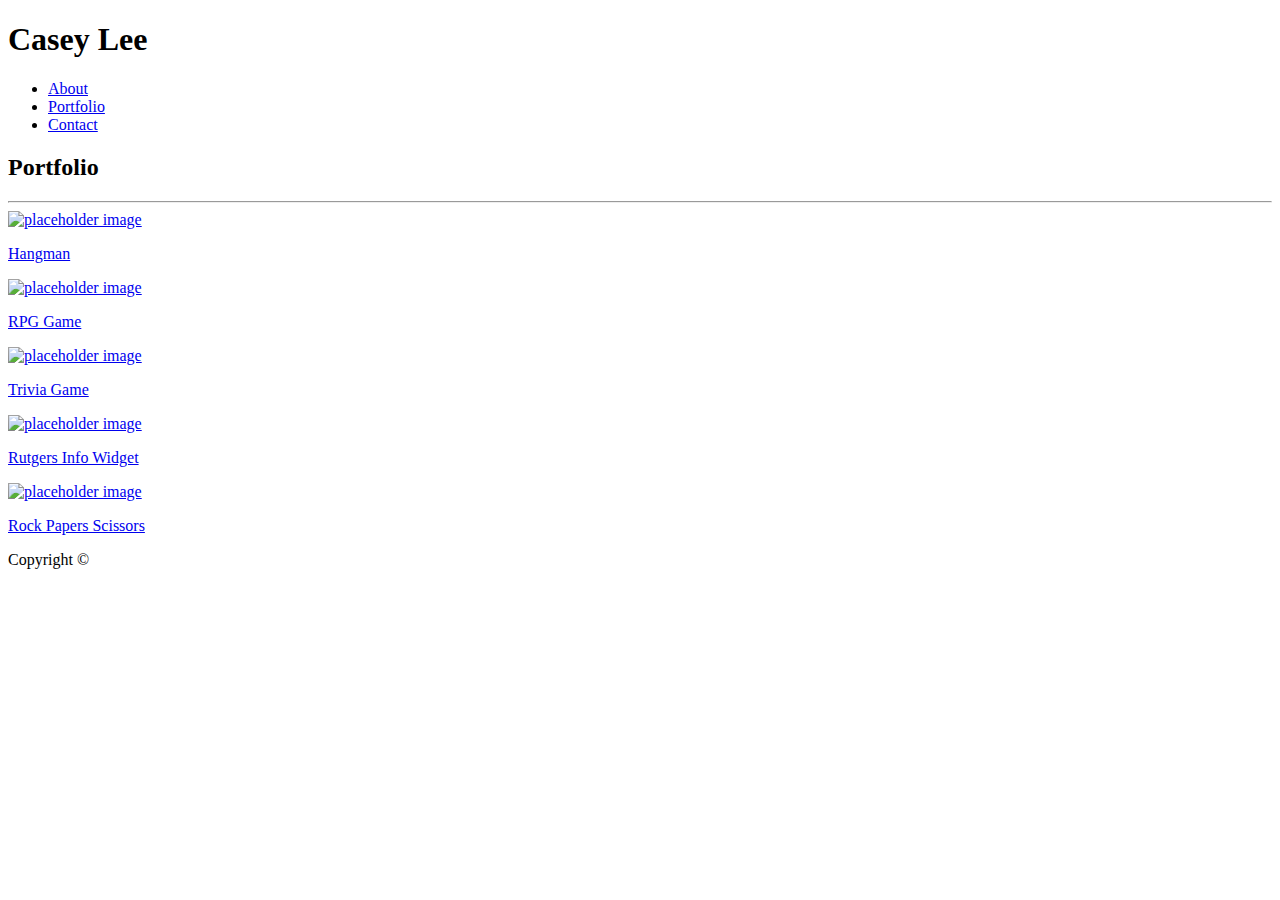
==== portfolio.html @ 0db25517 "Basic Portfolio added" ====
<!DOCTYPE html>
<html lang="en-us">
<head>
    <meta charset="utf-8" />
    <meta http-equiv="X-UA-Compatible" content="IE=edge">
    <title>Casey Lee's Portfolio</title>
    <meta name="viewport" content="width=device-width, initial-scale=1">
    <link rel="stylesheet" type="text/css" media="screen" href="assets/css/style.css" />
    <script src="main.js"></script>
</head>
<body>
    <header>  
        <section class="top cf">
        <div class="name">
                <h1 class="Casey">Casey Lee</h1>
        </div>
        <nav class="nav">
            <ul class="nav-ul">
                <li class="nav-li"><a href="index.html">About</a></li>
                <li class="nav-li"><a href="portfolio.html">Portfolio</a></li>    
                <li class="nav-li"><a href="contact.html">Contact</a></li>    
            </ul>                
        </nav> 
        </section>
    </header>
    <section class="background">
        <div class="container">
            <div class="content">
                <h2>Portfolio</h2>
                <hr>
                <a href="#" class="portfolio hang">
                    <img src="http://via.placeholder.com/280x200" alt="placeholder image">
                    <p class="cap-fig cap-hang">Hangman</p>
                </a>
                <a href="#" class="portfolio rpg">
                    <img src="http://via.placeholder.com/280x200" alt="placeholder image">
                    <p class="cap-fig cap-rpg">RPG Game</p>
                </a>
                <a href="#" class="portfolio triv">
                    <img src="http://via.placeholder.com/280x200" alt="placeholder image">
                    <p class="cap-fig cap-triv">Trivia Game</p>
                </a>
                <a href="#" class="portfolio rutg">
                    <img src="http://via.placeholder.com/280x200" alt="placeholder image">
                    <p class="cap-fig cap-rutg">Rutgers Info Widget</p>
                </a>
                <a href="#" class="portfolio rock">
                    <img src="http://via.placeholder.com/280x200" alt="placeholder image">
                    <p class="cap-fig cap-rock">Rock Papers Scissors</p>
                </a>
            </div>
        </div>
    </section>
    <footer class="footer">
        <p class="copyright">Copyright ©</p>
    </footer>
</body>
</html>
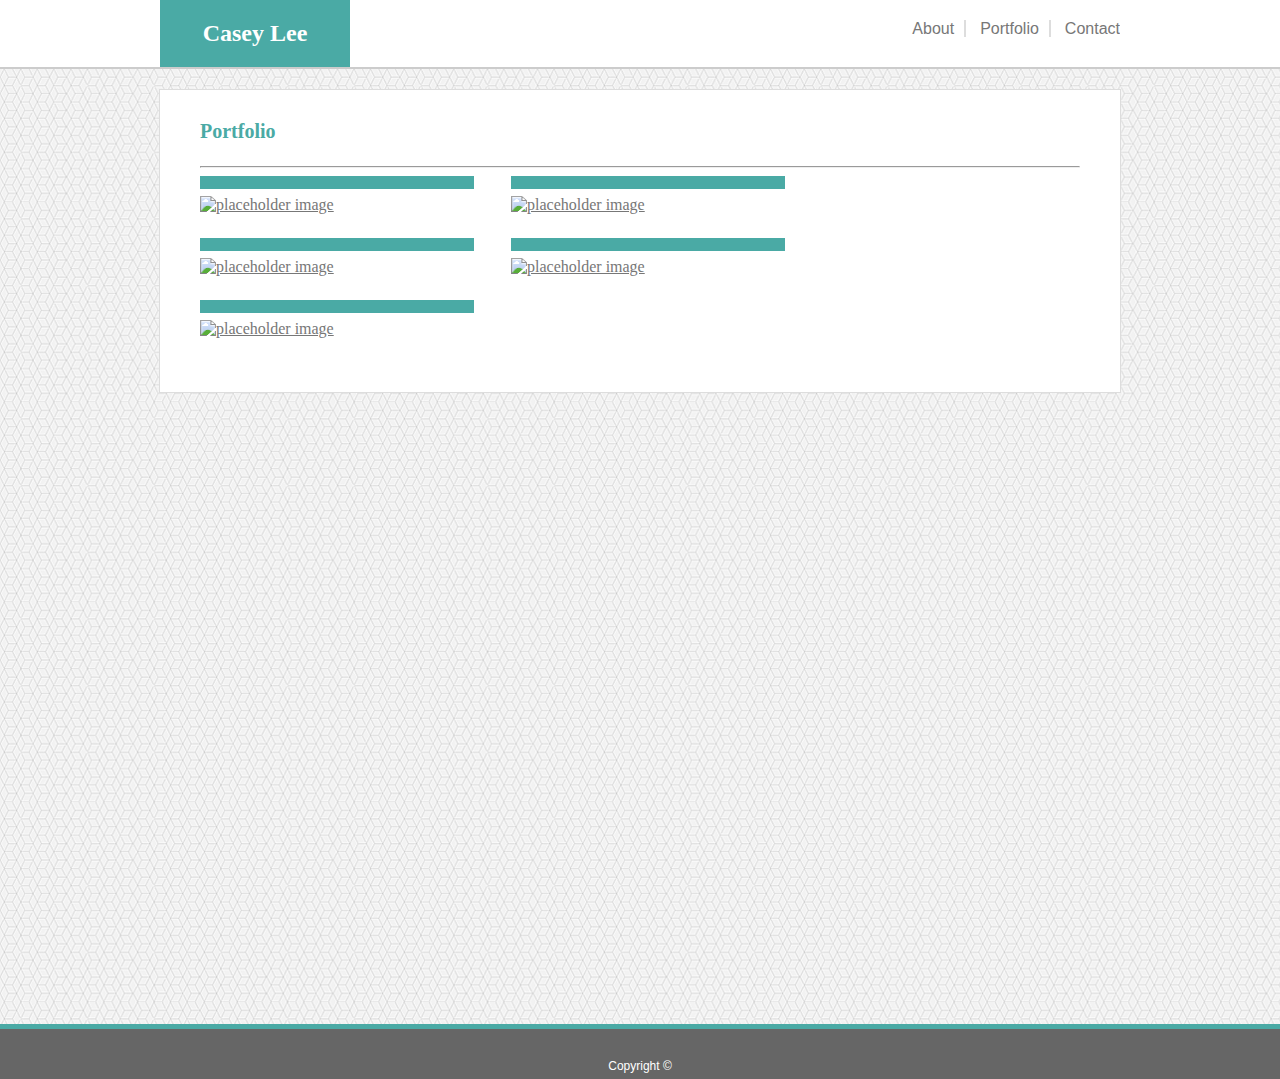
==== commit bfa16e9f: "first edit" ====
--- a/portfolio.html
+++ b/portfolio.html
@@ -28,26 +28,28 @@
             <div class="content">
                 <h2>Portfolio</h2>
                 <hr>
-                <a href="#" class="portfolio hang">
-                    <img src="http://via.placeholder.com/280x200" alt="placeholder image">
-                    <p class="cap-fig cap-hang">Hangman</p>
-                </a>
-                <a href="#" class="portfolio rpg">
-                    <img src="http://via.placeholder.com/280x200" alt="placeholder image">
-                    <p class="cap-fig cap-rpg">RPG Game</p>
-                </a>
-                <a href="#" class="portfolio triv">
-                    <img src="http://via.placeholder.com/280x200" alt="placeholder image">
-                    <p class="cap-fig cap-triv">Trivia Game</p>
-                </a>
-                <a href="#" class="portfolio rutg">
-                    <img src="http://via.placeholder.com/280x200" alt="placeholder image">
-                    <p class="cap-fig cap-rutg">Rutgers Info Widget</p>
-                </a>
-                <a href="#" class="portfolio rock">
-                    <img src="http://via.placeholder.com/280x200" alt="placeholder image">
-                    <p class="cap-fig cap-rock">Rock Papers Scissors</p>
-                </a>
+                <div class="cf">
+                    <a href="#" class="portfolio hang">
+                        <img src="http://via.placeholder.com/280x200" alt="placeholder image">
+                        <p class="cap-fig cap-hang">Hangman</p>
+                    </a>
+                    <a href="#" class="portfolio rpg">
+                        <img src="http://via.placeholder.com/280x200" alt="placeholder image">
+                        <p class="cap-fig cap-rpg">RPG Game</p>
+                    </a>
+                    <a href="#" class="portfolio triv">
+                        <img src="http://via.placeholder.com/280x200" alt="placeholder image">
+                        <p class="cap-fig cap-triv">Trivia Game</p>
+                    </a>
+                    <a href="#" class="portfolio rutg">
+                        <img src="http://via.placeholder.com/280x200" alt="placeholder image">
+                        <p class="cap-fig cap-rutg">Rutgers Info Widget</p>
+                    </a>
+                    <a href="#" class="portfolio rock">
+                        <img src="http://via.placeholder.com/280x200" alt="placeholder image">
+                        <p class="cap-fig cap-rock">Rock Papers Scissors</p>
+                    </a>
+                </div>
             </div>
         </div>
     </section>
--- a/assets/css/style.css
+++ b/assets/css/style.css
@@ -0,0 +1,418 @@
+/* CSS reset */
+
+
+html, body, div, span, applet, object, iframe,
+h1, h2, h3, h4, h5, h6, p, blockquote, pre,
+a, abbr, acronym, address, big, cite, code,
+del, dfn, em, img, ins, kbd, q, s, samp,
+small, strike, strong, sub, sup, tt, var,
+b, u, i, center,
+dl, dt, dd, ol, ul, li,
+fieldset, form, label, legend,
+table, caption, tbody, tfoot, thead, tr, th, td,
+article, aside, canvas, details, embed, 
+figure, figcaption, footer, header, hgroup, 
+menu, nav, output, ruby, section, summary,
+time, mark, audio, video {
+	margin: 0;
+	padding: 0;
+	border: 0;
+	font-size: 100%;
+	font: inherit;
+	vertical-align: baseline;
+}
+
+* {
+    color: #777777;
+}
+
+html,body { 
+    height:100%;
+    margin: 0; /*used for sticky footer*/
+}
+
+p {
+    font-family: Arial, 'Helvetica Neue', Helvetica, sans-serif;
+}
+
+
+    /*header layout styling*/
+
+
+header {
+    width:100%;
+    background-color: #ffffff;
+    margin: 0 auto;
+    border-bottom: solid #ccc 2px;
+}
+
+h1{
+    font-size: 24px;
+    font-weight: bolder;
+    font-family: Georgia, 'Times New Roman', Times, serif;
+}
+
+.top{
+    max-width:960px;
+    margin: 0 auto;
+    transition: all .5s ease-in-out;
+}
+
+
+        /*name styling*/
+
+
+.name {
+    float:left;
+}
+
+.Casey {
+    background-color: #4aaaa5;
+    padding: 20px;
+    color:white;
+    width: 150px;
+    text-align: center;
+}
+
+
+        /*nav bar styling*/
+
+
+.nav {
+    float: right;
+}
+
+.nav-ul {
+    list-style: none;
+    width: auto;
+}
+
+.nav-li {
+    font-family: Arial, 'Helvetica Neue', Helvetica, sans-serif;
+    display: inline;
+    text-transform: none;
+    margin-right: 10px;
+    padding-right: 10px;
+    border-right: solid #dddddd 2px;
+    position:relative;
+    top: 20px;
+    transition: all .2s ease-in-out;
+}
+
+.nav-li:hover{
+    text-transform: uppercase;
+}
+
+.nav-li:last-child{
+     border:0;
+     margin-right:0;
+     padding-right:0;
+}
+
+nav a {
+    text-decoration: none;
+}
+
+
+    /*content layout styling*/
+
+
+.background {
+    background-image:url(../images/qbkls.png);
+    padding: 20px 0 85px;
+    min-height: 100%; /*used for sticky footer */
+    margin: 0 auto -50px; /*used for sticky footer*/
+}
+
+.container {
+    max-width:960px;
+    margin: 0px auto;
+    background-color: white;
+    border: solid #ddd 1px;
+    transition: all .5s ease-in-out;
+
+}
+
+.content {
+    padding: 30px 40px 30px;
+}
+
+h2{
+    color: #4aaaa5;
+    font-weight: bold;
+    font-size: 20px;
+    padding-bottom: 15px;
+    font-family: Georgia, 'Times New Roman', Times, serif;
+}
+
+
+        /*bio*/
+
+
+.bio-pic {
+    float: left;
+    margin-right:15px;
+    padding-top: 10px;
+}
+
+.bio {
+    padding-top: 10px; 
+    font-size: 16px;
+    line-height: 24px;
+    text-align: justify;
+    text-indent: 25px;
+}
+
+
+        /*portfolio styling*/
+
+.grid {
+}
+
+.portfolio {
+    padding: 20px 0px 20px 0px;
+    max-width: 280px;
+    margin-right: 33px;
+    width: 274px;
+    overflow: hidden;
+    display: inline-block;
+}
+
+
+.cap-fig {
+    padding: 20px 70px 20px;
+    font-family: Arial, 'Helvetica Neue', Helvetica, sans-serif;
+    font-size: 16px;
+    background-color: #4aaaa5;
+    width: 140px;
+    color:#fff;
+    text-align: center;
+    white-space: nowrap;
+}
+
+/* hangman */
+
+
+.hang {
+    position: relative;
+    transition: all .2s ease-in-out;
+}
+
+.cap-hang {
+    position: absolute;
+    bottom: 45px;
+}
+
+.hang:hover {
+    transform: scale(1.1)
+}
+
+
+            /* rpg game */
+
+
+.rpg {
+    position: relative;
+    transition: all .2s ease-in-out;
+}
+
+.cap-rpg {
+    position: absolute;
+    bottom: 45px;
+}
+
+.rpg:hover {
+    transform: scale(1.1)
+}
+
+
+            /* trivia game */
+
+
+.triv {
+    position: relative;
+    transition: all .2s ease-in-out;
+}
+
+.cap-triv {
+    position: absolute;
+    bottom: 45px;
+}
+
+.triv:hover {
+    transform: scale(1.1)
+}
+
+
+            /* Rutgers Info Widget */
+
+
+.rutg {
+    position: relative;
+    transition: all .2s ease-in-out;
+}
+
+.cap-rutg {
+    position: absolute;
+    bottom: 45px;
+}
+
+.rutg:hover {
+    transform: scale(1.1)
+}
+
+
+            /* Rock Paper Scissors */
+
+
+.rock {
+    position: relative;
+    transition: all .2s ease-in-out;
+}
+
+.cap-rock {
+    position: absolute;
+    bottom: 45px;
+}
+
+.rock:hover {
+    transform: scale(1.1)
+}
+
+
+        /*contact styling*/
+
+
+label {
+    font-size: 16px;
+    display:block;
+    font-family: Arial, 'Helvetica Neue', Helvetica, sans-serif;
+    padding: 10px 0 5px;
+}
+
+.input {
+    padding: 5px 0px 5px;
+    width:100%;
+    font-family: Arial, 'Helvetica Neue', Helvetica, sans-serif;
+    font-size: 12px;
+    text-indent: 5px;
+}
+
+textarea {
+    height: 150px;
+    width: 100%;
+    border-color: #ddd;
+}
+
+.submit {
+    font-family: Arial, 'Helvetica Neue', Helvetica, sans-serif;
+    background-color: #4aaaa5;
+    color: #fff;
+    border: solid none 1px;
+    margin-top: 10px;
+    padding: 10px 25px 10px;
+    font-size: 16px;
+    
+}
+
+.submit:hover {
+    background-color: #fff;
+    color: #4aaaa5;
+    border: solid #4aaaa5 1px;
+}
+
+
+    /*footer styling*/
+
+
+.footer {
+    width:100%;
+    text-align:center;
+    background-color: #666;
+    border-top: solid #4aaaa5 5px;
+    bottom: 0;
+}
+
+.footer, 
+.push { 
+    height: 50px; /*used for sticky footer*/
+}
+
+.copyright {
+    color: white;
+    padding: 30px 0 5px 0;
+    font-size: 12px;
+}
+
+
+
+/* Media Querries */
+
+@media (max-width: 980px) {
+    .top {
+        width: 712px;
+        
+    }
+    .container {
+        width: 712px;
+        
+    }
+}
+
+@media (max-width: 768px) {
+
+    .top {
+        width: 534px;
+    }
+    .container {
+        width: 534px;
+    }
+}
+
+
+
+@media (max-width: 640px) {
+    .top{
+        width: 100%;
+        height: 120px;
+    }
+    .Casey {
+        width:100%;
+        float:top;
+        margin-left: auto;
+        margin-right: auto;
+}
+    .nav {
+        width:100%;
+        float:bottom;
+        float:top;
+        margin-left: 50%;
+    
+    }
+    .container {
+        width: 90%;
+    }
+
+    .bio-pic {
+        float: left;
+    }
+
+    .content{
+        align-content: center;
+        padding: 30px 25px 30px 25px;
+    }
+    .portfolio {
+        padding: 20px 0px 20px 0px;
+        max-width: 280px;
+        margin-right: 0px;
+        display: inline-block;
+    }
+}
+
+/*clear fix*/
+
+
+.cf{
+    clear:both;
+    overflow: auto;
+}